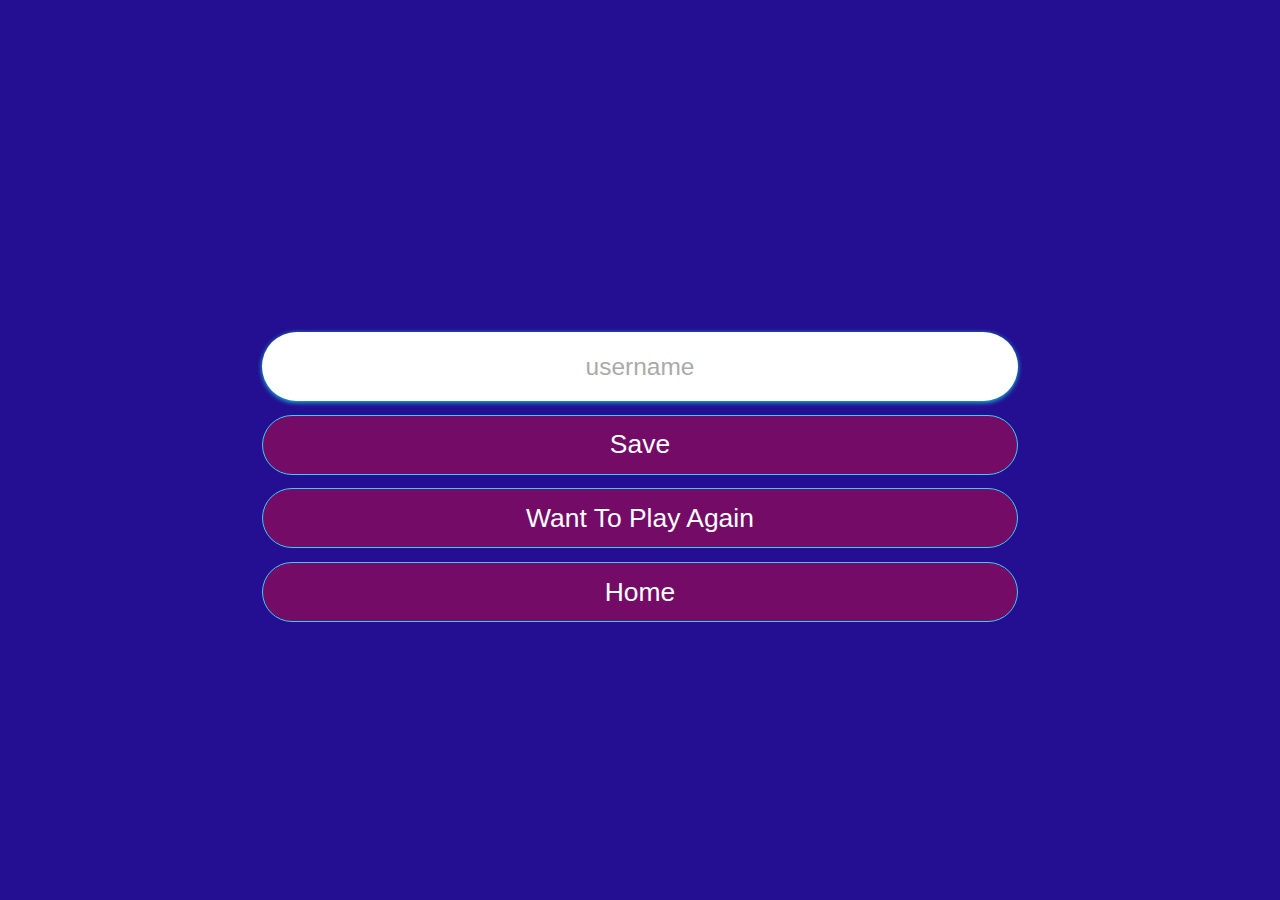
==== end.html @ 91e6cfce "first commit" ====
<!DOCTYPE html>
<html lang="en">
  <head>
    <meta charset="UTF-8" />
    <meta name="viewport" content="width=device-width, initial-scale=1.0" />
    <meta http-equiv="X-UA-Compatible" content="ie=edge" />
    <title>Quiz - Congrats!</title>
    <link rel="stylesheet" href="assets/css/app.css" />
  </head>
  <body>
    <div class="container">
      <div id="end" class="flex-center flex-column">
        <h1 id="finalScore"></h1>
        <form>
          <input
            type="text"
            name="username"
            id="username"
            placeholder="username"
          />
          <button
            type="submit"
            class="btn"
            id="saveScoreBtn"
            onclick="saveHighScore(event)"
            disabled
          >
            Save
          </button>
        </form>
        <a class="btn" href="game.html">Want To Play Again</a>
        <a class="btn" href="index.html">Home</a>
      </div>
    </div>
    <script src="assets/js/end.js"></script>
  </body>
</html>
---- assets/css/app.css ----
:root {
	background-color: #240e92;
	font-size: 85%;
}

* {
	box-sizing: border-box;
	font-family: Arial, Helvetica, sans-serif;
	margin: 0;
	padding: 0;
	color: #ffffff;
}

h1, h2, h3, h4 {
	margin-bottom: 1cm;
}

h1 {
	font-size: 1.7cm;
	color: #ffffff;
	margin-bottom: 5rem;
}

h1>span {
	font-size: 2.4rem;
	font-weight: 500;
}

h2 {
	font-size: 1cm;
	margin-bottom: 4rem;
	font-weight: 700;
}

h3 {
	font-size: 2.8cm;
	font-weight: 500;
}

/* UTILITIES */

.container {
	width: 100%;
	height: 100vh;
	display: flex;
	justify-content: center;
	align-items: center;
	max-width: 80rem;
	margin: 0 auto;
}

.container>* {
	width: 100%;
}

.flex-column {
	display: flex;
	flex-direction: column;
}

.flex-center {
	justify-content: center;
	align-items: center;
}

.justify-center {
	justify-content: center;
}

.text-center {
	text-align: center;
}

.hidden {
	display: none;
}

/* BUTTONS */

.btn {
	font-size: .7cm;
	padding: 1rem 0;
	width: 20cm;
	text-align: center;
	border: 0.1rem solid #31d0f8;
	margin-bottom: 1rem;
	text-decoration: none;
	color: #ffffff;
	background-color: #740b66;
	border-radius: 10mm;
}

.btn:hover {
	cursor: pointer;
	box-shadow: 0 .5rem .5rem 0 rgb(58, 196, 247);
	transform: translateY(-0.1rem);
	transition: transform 100ms;
}

.btn[disabled]:hover {
	cursor: not-allowed;
	box-shadow: none;
	transform: none;
}

/* FORMS */

form {
	width: 100%;
	display: flex;
	flex-direction: column;
	align-items: center;
}

input {
	margin-bottom: 1rem;
	border-radius: 10mm;
	width: 20cm;
	padding: 1.5rem;
	font-size: 1.8rem;
	text-align: center;
	border: none;
	box-shadow: 0 0.1rem .4rem 0 rgb(24, 203, 216);
}

input::placeholder {
	color: #aaa;
}
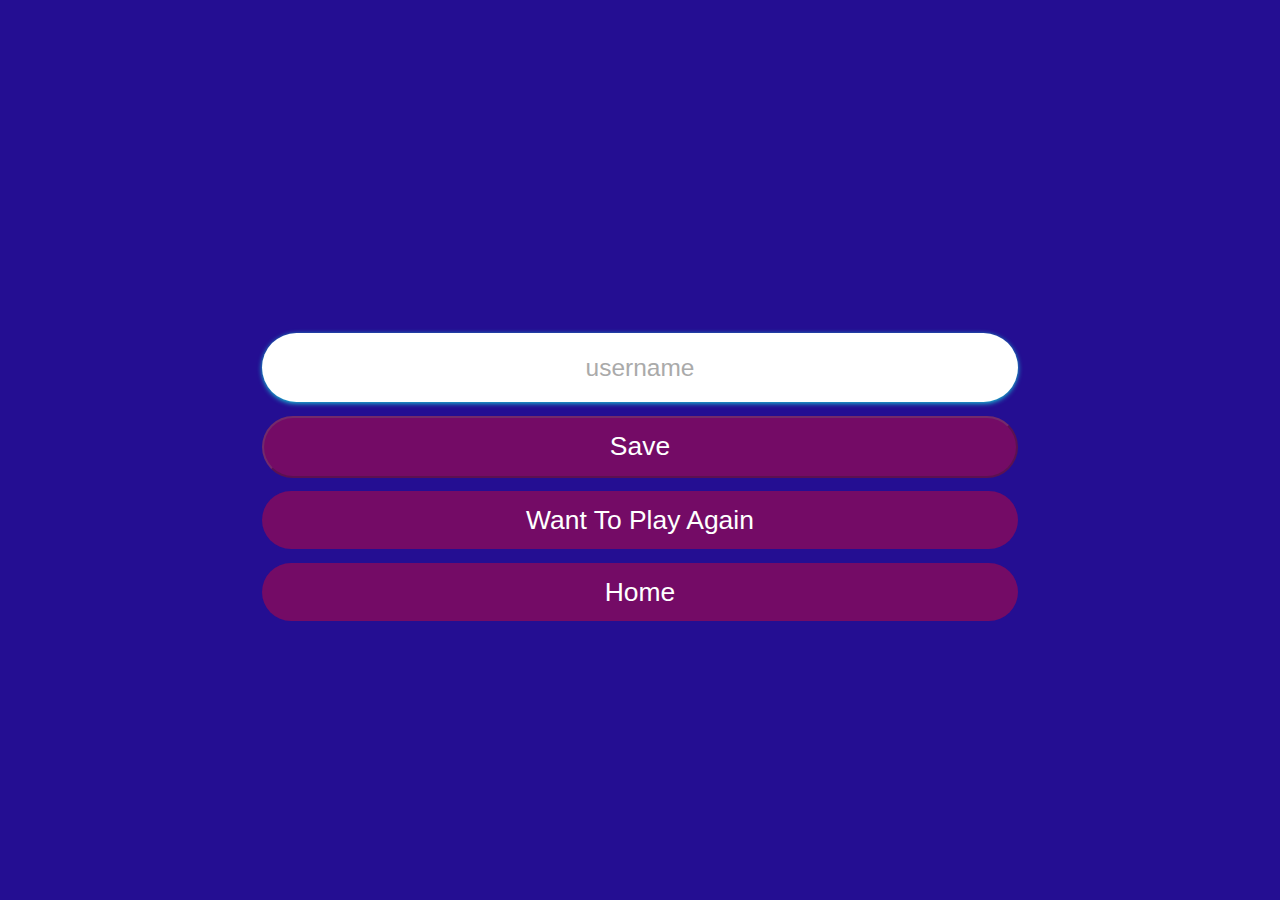
==== commit 39d6f445: "last commit" ====
--- a/end.html
+++ b/end.html
@@ -24,7 +24,7 @@
             id="saveScoreBtn"
             onclick="saveHighScore(event)"
             disabled
-          >
+            >
             Save
           </button>
         </form>
--- a/assets/css/app.css
+++ b/assets/css/app.css
@@ -37,8 +37,6 @@
 	font-weight: 500;
 }
 
-/* UTILITIES */
-
 .container {
 	width: 100%;
 	height: 100vh;
@@ -75,14 +73,12 @@
 	display: none;
 }
 
-/* BUTTONS */
 
 .btn {
 	font-size: .7cm;
 	padding: 1rem 0;
 	width: 20cm;
 	text-align: center;
-	border: 0.1rem solid #31d0f8;
 	margin-bottom: 1rem;
 	text-decoration: none;
 	color: #ffffff;
@@ -97,13 +93,12 @@
 	transition: transform 100ms;
 }
 
-.btn[disabled]:hover {
+/* .btn[disabled]:hover {
 	cursor: not-allowed;
 	box-shadow: none;
 	transform: none;
-}
+} */
 
-/* FORMS */
 
 form {
 	width: 100%;
